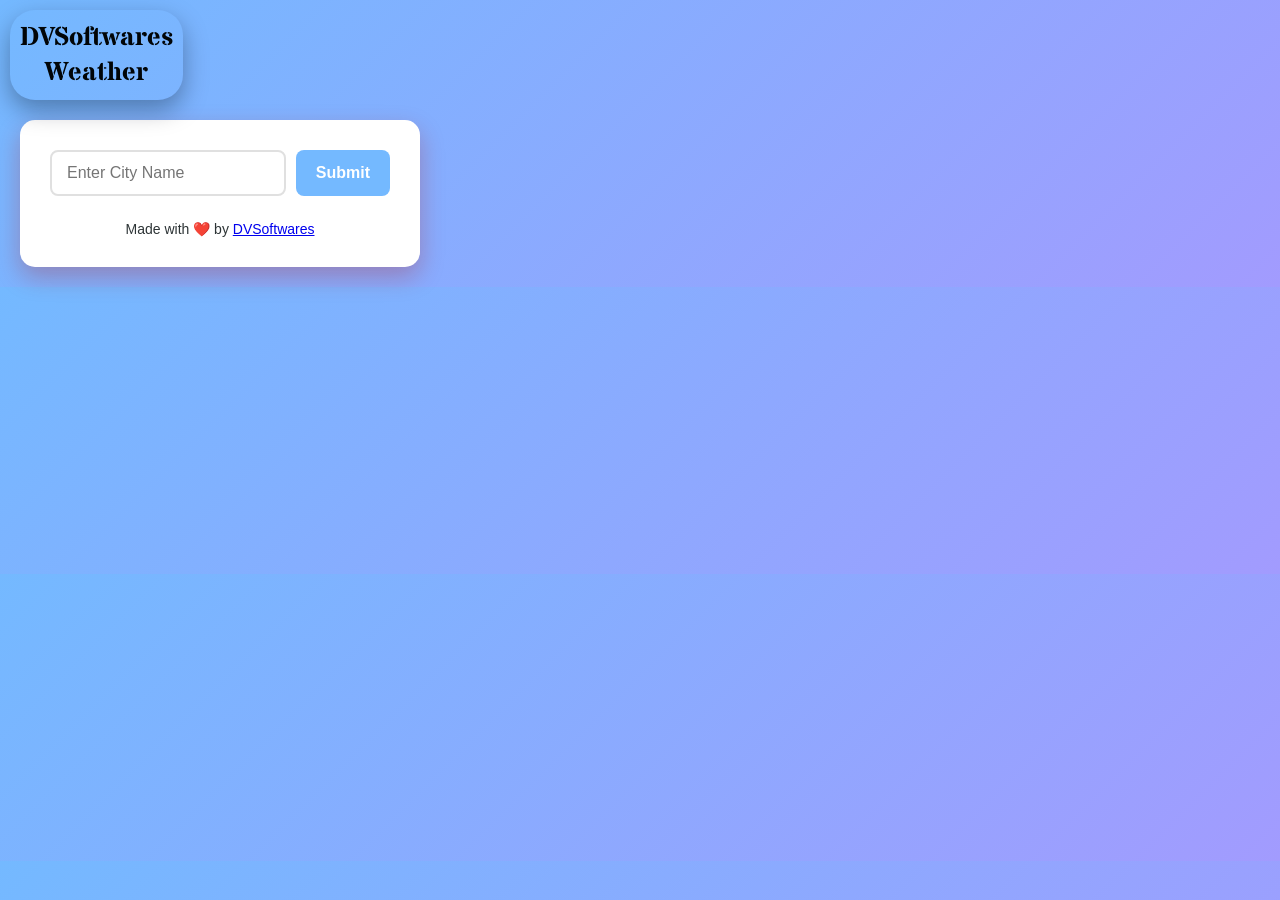
==== weather.html @ 6ec7514f "DVS Weather Complete" ====
<!DOCTYPE html>
<html>
<head>
    <meta charset="utf-8">
    <meta name="viewport" content="width=device-width, initial-scale=1">    
	<title>Weather</title>
	<link rel="stylesheet" type="text/css" href="weather.css">
    <link rel="preconnect" href="https://fonts.googleapis.com">
<link rel="preconnect" href="https://fonts.gstatic.com" crossorigin>
<link href="https://fonts.googleapis.com/css2?family=Alfa+Slab+One&family=Lobster&family=Stardos+Stencil:wght@400;700&display=swap" rel="stylesheet">
</head>
<body>
    <div class="app-title">
        <h1 class="stardos-stencil-bold">DVSoftwares<br>Weather</h1>
    </div>
    
    
	<div class="container">
        <div class="weather">
            <input type="text" placeholder="Enter City Name" id="city" >
            <button id="submit">Submit</button>
            </div>
            <div id="form">
            <form class= "form" >
                <p id="cityName"></p>
                <p id="weather"></p>
                <p id="temp"></p>
                <p id="humidity"></p>
                <p id="emoji"></p>
                <p id="errorMsg"></p>
            </form>
            </div>
            <p id="footer">Made with ❤️ by <a href="https://github.com/DVSoftwares">DVSoftwares</a></p>
	</div>
    <script src="weather.js"></script>  
</body>  
</html>
---- weather.css ----
/* Reset default margins and set a clean font family */
* {
    margin: 0;
    padding: 0;
    box-sizing: border-box;
    font-family: 'Segoe UI', Tahoma, Geneva, Verdana, sans-serif;
}

/* Center the app completely on the screen with a subtle gradient background */
body {
    background: linear-gradient(135deg, #74b9ff, #a29bfe);
    display: flex;
    justify-content: space-between;
    align-items: center;
    padding: 20px;
}
.app-title{
    position: absolute;
    top: 10px;
    left: 10px;
    text-align: center;
    font-size: 0.8rem;
    border-radius: 25px;
    padding: 10px;
    color: #010507;
    box-shadow: 0 10px 25px rgba(3, 11, 23, 0.345);
    border: none;
}

.stardos-stencil-regular {
  font-family: "Stardos Stencil", system-ui;
  font-weight: 400;
  font-style: normal;
}

.stardos-stencil-bold {
  font-family: "Stardos Stencil", system-ui;
  font-weight: 700;
  font-style: normal;
}



/* Main card container holding the input and results */
.container {
    background-color:white;
    width: 100%;
    max-width: 400px;
    border-radius: 15px;
    padding: 30px;
    box-shadow: 0 10px 25px rgba(188, 12, 12, 0.279);
    text-align: center;
    margin-top: 100px
}

/* Layout for the input field and button */
.weather {
    display: flex;
    gap: 10px;
    margin-bottom: 25px;
}

/* Style the text input field */
#city {
    flex: 1;
    padding: 12px 15px;
    border: 2px solid #e0e0e0;
    border-radius: 8px;
    font-size: 16px;
    outline: none;
    transition: border-color 0.3s ease;
}

#city:focus {
    border-color: #74b9ff;
}

/* Style the submit button */
#submit {
    background-color: #74b9ff;
    color: white;
    border: none;
    padding: 12px 20px;
    border-radius: 8px;
    font-size: 16px;
    font-weight: 600;
    cursor: pointer;
    transition: background-color 0.3s ease;
}

#submit:hover {
    background-color: #0984e3;
}
#submit:active{
    background-color: rgb(63, 68, 78);
}

/* Typography styles for the output data points */
.form p {
    font-size: 18px;
    color: #2d3436;
    margin-bottom: 12px;
    font-weight: 500;
}

/* Make the city name stand out slightly more */
#cityName {
    font-size: 22px;
    font-weight: 700;
    color: #2d3436;
    margin-bottom: 15px;
}

/* Visual layout adjustments specifically for the weather condition emoji */
#emoji {
    font-size: 64px;
    margin: 15px 0;
}

/* Explicit style layout for error state feedback */
#errorMsg {
    color: #d63031;
    font-size: 15px;
    font-weight: 600;
    margin-top: 10px;
}
#footer {
    font-size: 14px;
    color: #2d3436;
    margin-top: 20px;
    text-align: center;
    font-weight: 400;                                           
}
@media (max-width: 480px) {
    .weather {
        flex-direction: column;
    }

}
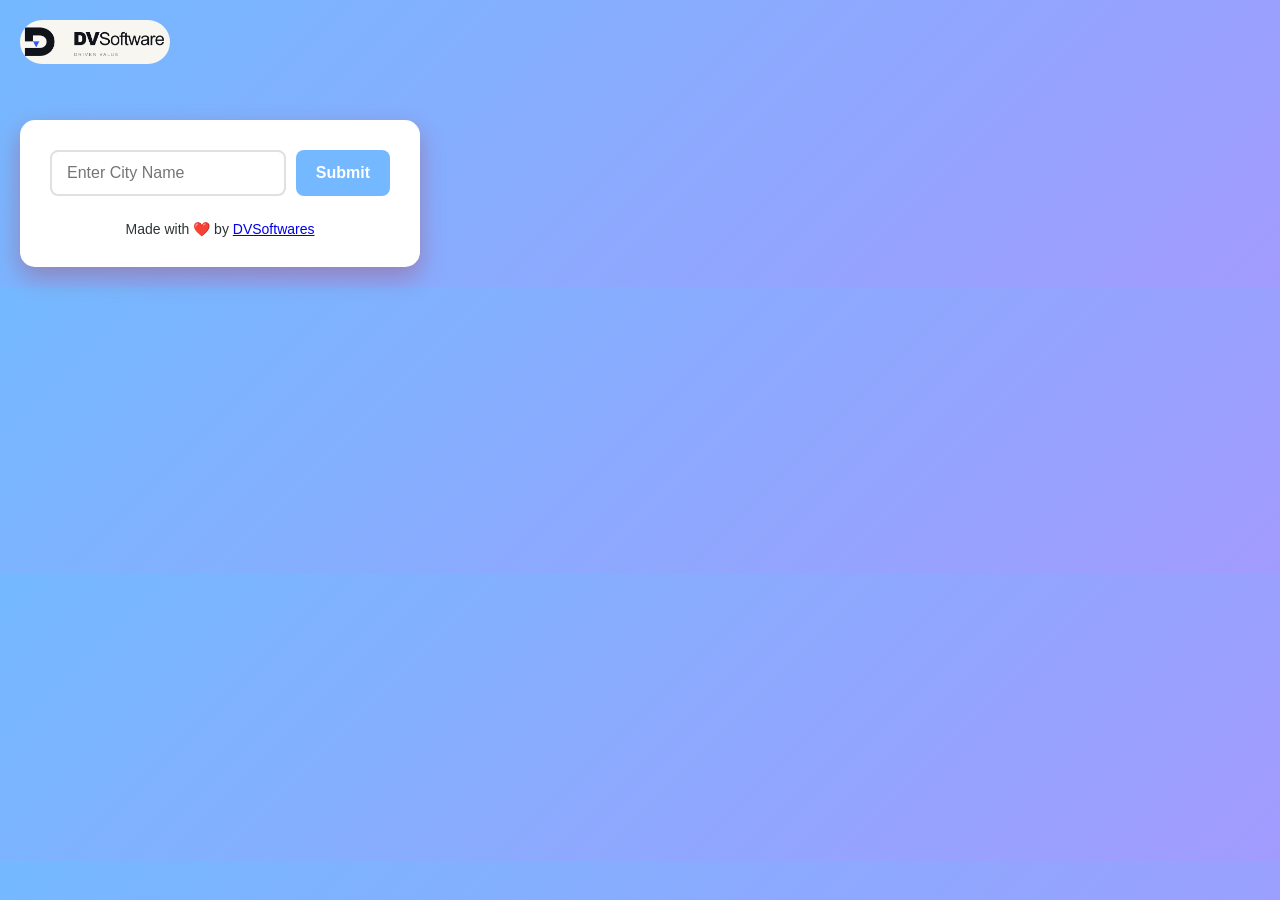
==== commit 16f86462: "DVS logo added" ====
--- a/weather.html
+++ b/weather.html
@@ -11,7 +11,7 @@
 </head>
 <body>
     <div class="app-title">
-        <h1 class="stardos-stencil-bold">DVSoftwares<br>Weather</h1>
+        <img  class="logo" src="DVS logo.png" alt="weather">
     </div>
     
     
--- a/weather.css
+++ b/weather.css
@@ -22,21 +22,13 @@
     font-size: 0.8rem;
     border-radius: 25px;
     padding: 10px;
-    color: #010507;
-    box-shadow: 0 10px 25px rgba(3, 11, 23, 0.345);
     border: none;
 }
 
-.stardos-stencil-regular {
-  font-family: "Stardos Stencil", system-ui;
-  font-weight: 400;
-  font-style: normal;
-}
+.app-title .logo{
+    width: 150px;
+    border-radius: 25px;
 
-.stardos-stencil-bold {
-  font-family: "Stardos Stencil", system-ui;
-  font-weight: 700;
-  font-style: normal;
 }
 
 
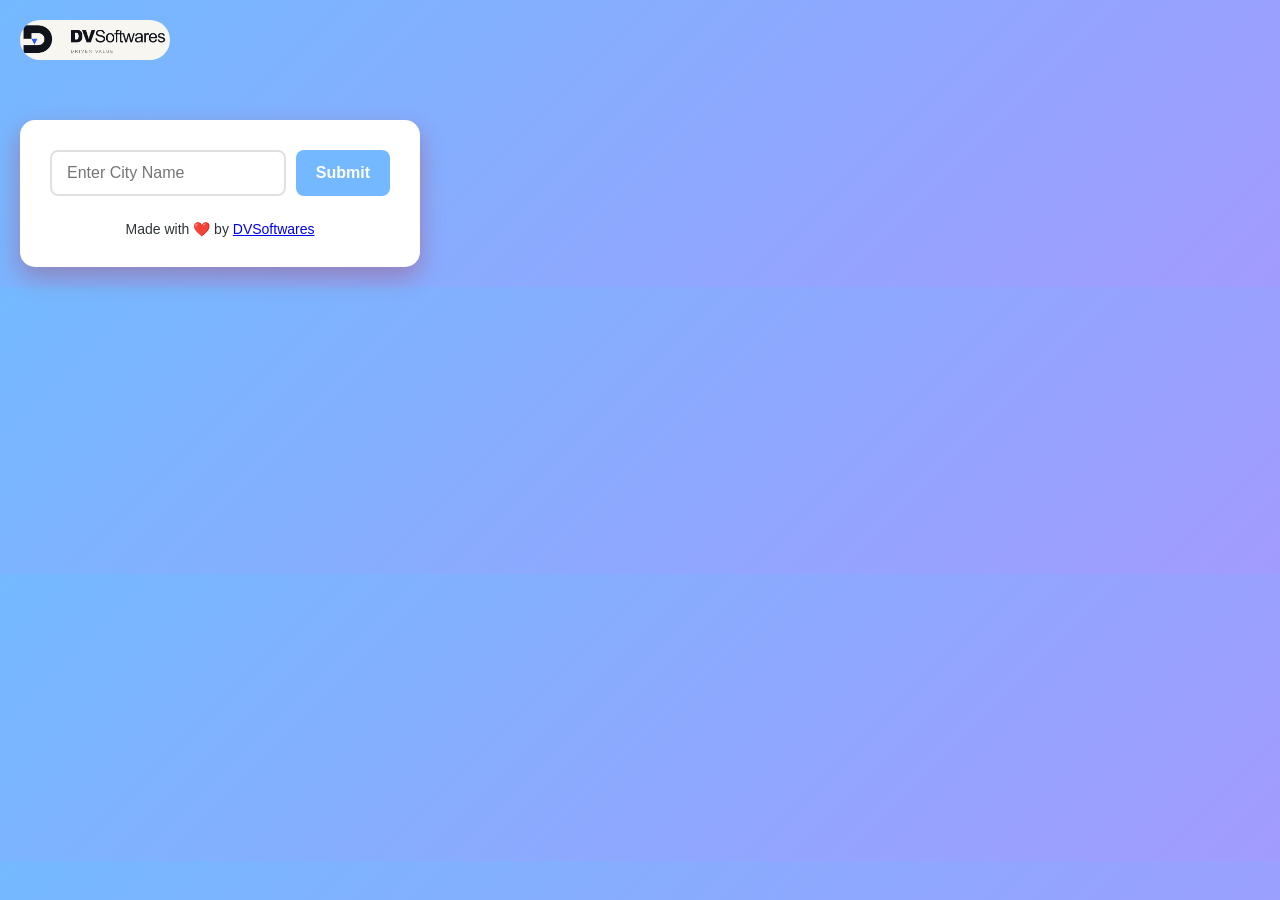
==== commit ea041d06: "add website ;ogo" ====
--- a/weather.html
+++ b/weather.html
@@ -11,7 +11,7 @@
 </head>
 <body>
     <div class="app-title">
-        <img  class="logo" src="DVS logo.png" alt="weather">
+        <img  class="logo" src="DVS.png" alt="weather">
     </div>
     
     
